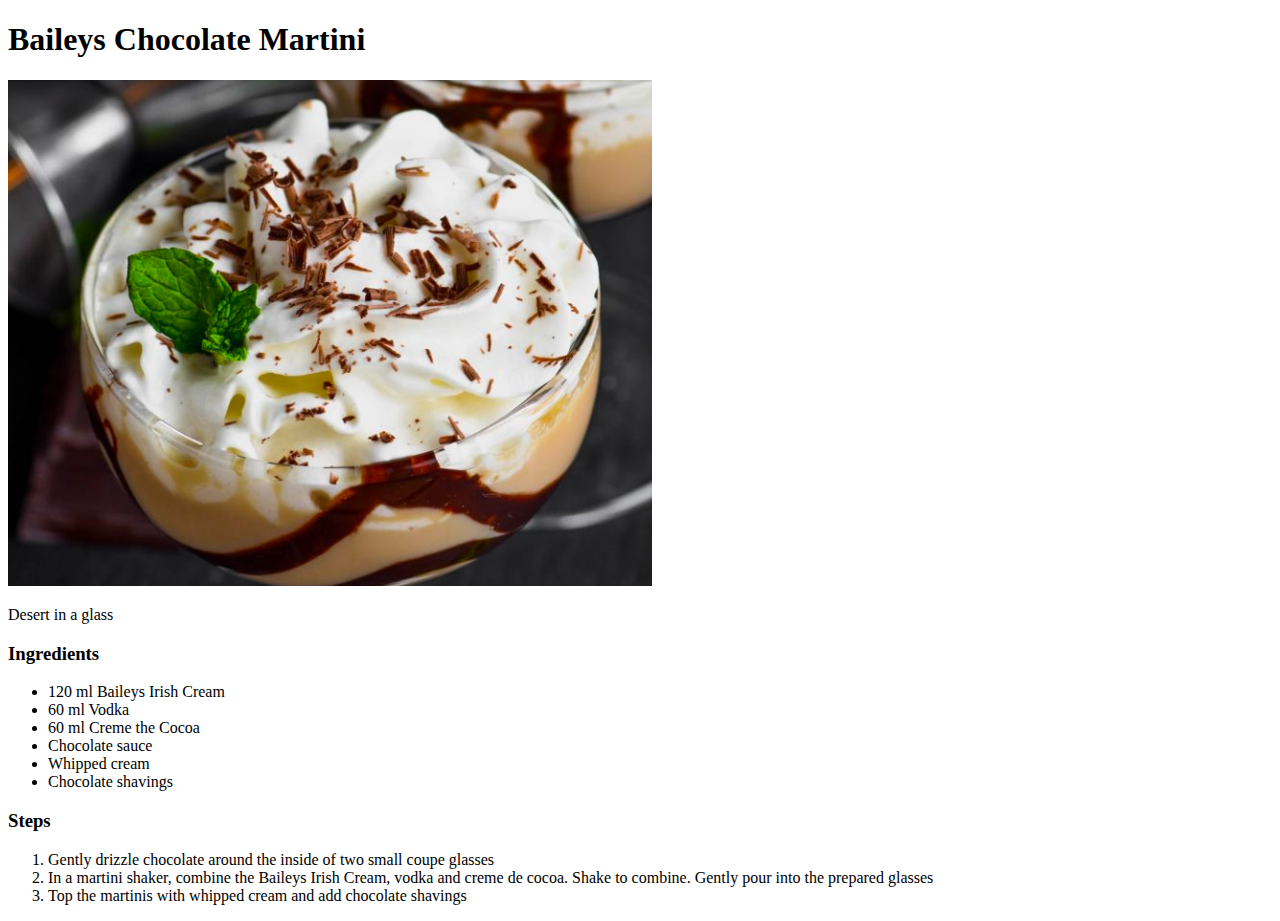
==== recipes/baileys-chocolate-martini.html @ 269a1e8d "upload index and three recipes" ====
<!DOCTYPE html>
<html lang="en">
    <head>
        <meta charset="UTF=8">
        <title>Baileys Chocolate Martini</title>
    </head>
    <body>
        <h1>Baileys Chocolate Martini</h1>
        <img src="../images/baileys-chocolate-martini.jpg" alt="Glass with cocktail">
        <p>Desert in a glass</p>
        <h3>Ingredients</h3>
        <ul>
            <li>120 ml Baileys Irish Cream</li>
            <li>60 ml Vodka</li>
            <li>60 ml Creme the Cocoa</li>
            <li>Chocolate sauce</li>
            <li>Whipped cream</li>
            <li>Chocolate shavings</li>
        </ul>
        <h3>Steps</h3>
        <ol>
            <li>Gently drizzle chocolate around the inside of two small coupe glasses</li>
            <li>In a martini shaker, combine the Baileys Irish Cream, vodka and creme de cocoa. Shake to combine. Gently pour into the prepared glasses</li>
            <li>Top the martinis with whipped cream and add chocolate shavings</li>
        </ol>
    </body>
</html>
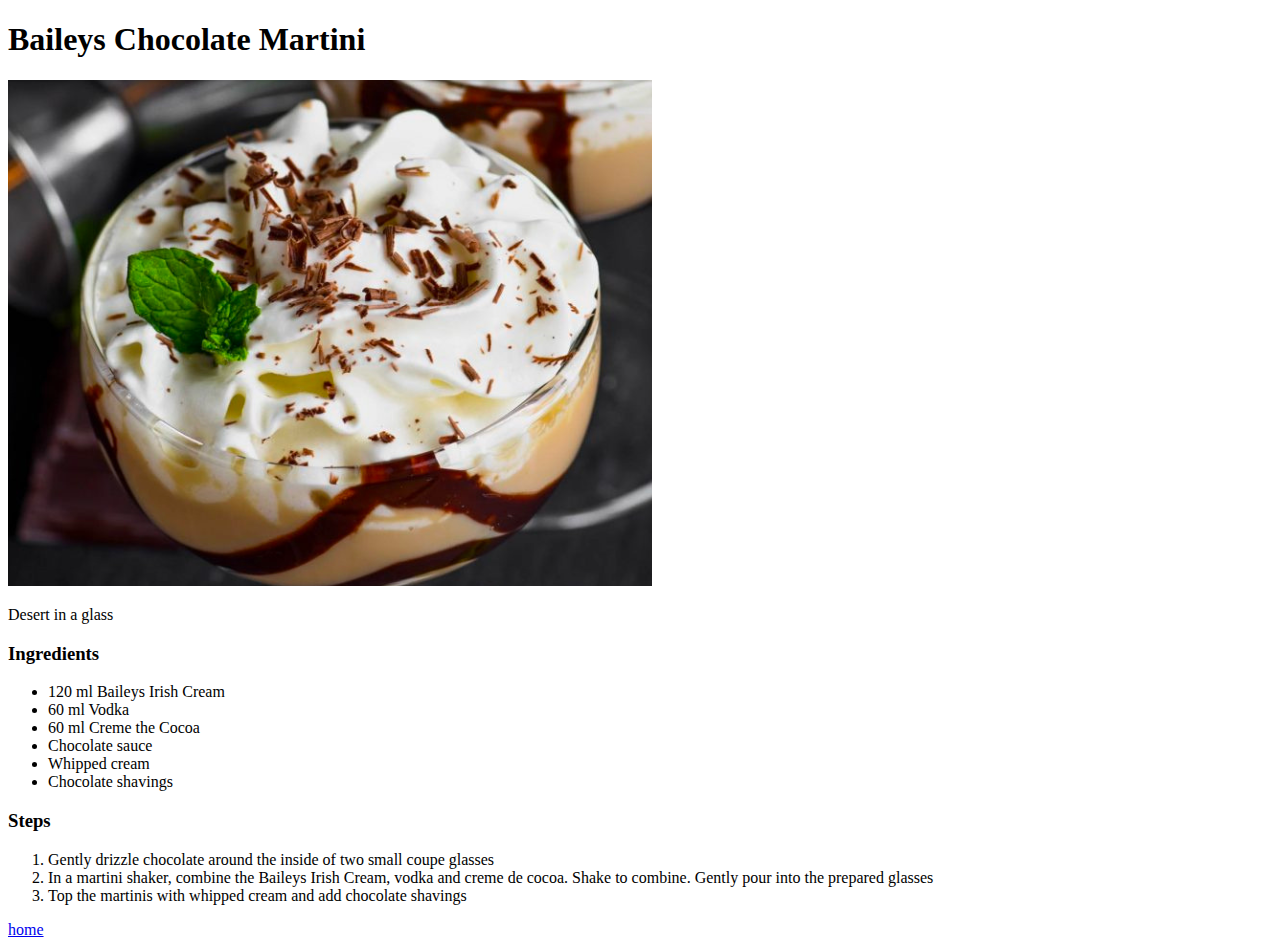
==== commit 46424a36: "add home button to recipe sites" ====
--- a/recipes/baileys-chocolate-martini.html
+++ b/recipes/baileys-chocolate-martini.html
@@ -23,5 +23,6 @@
             <li>In a martini shaker, combine the Baileys Irish Cream, vodka and creme de cocoa. Shake to combine. Gently pour into the prepared glasses</li>
             <li>Top the martinis with whipped cream and add chocolate shavings</li>
         </ol>
+        <a href="../index.html">home</a>
     </body>
 </html>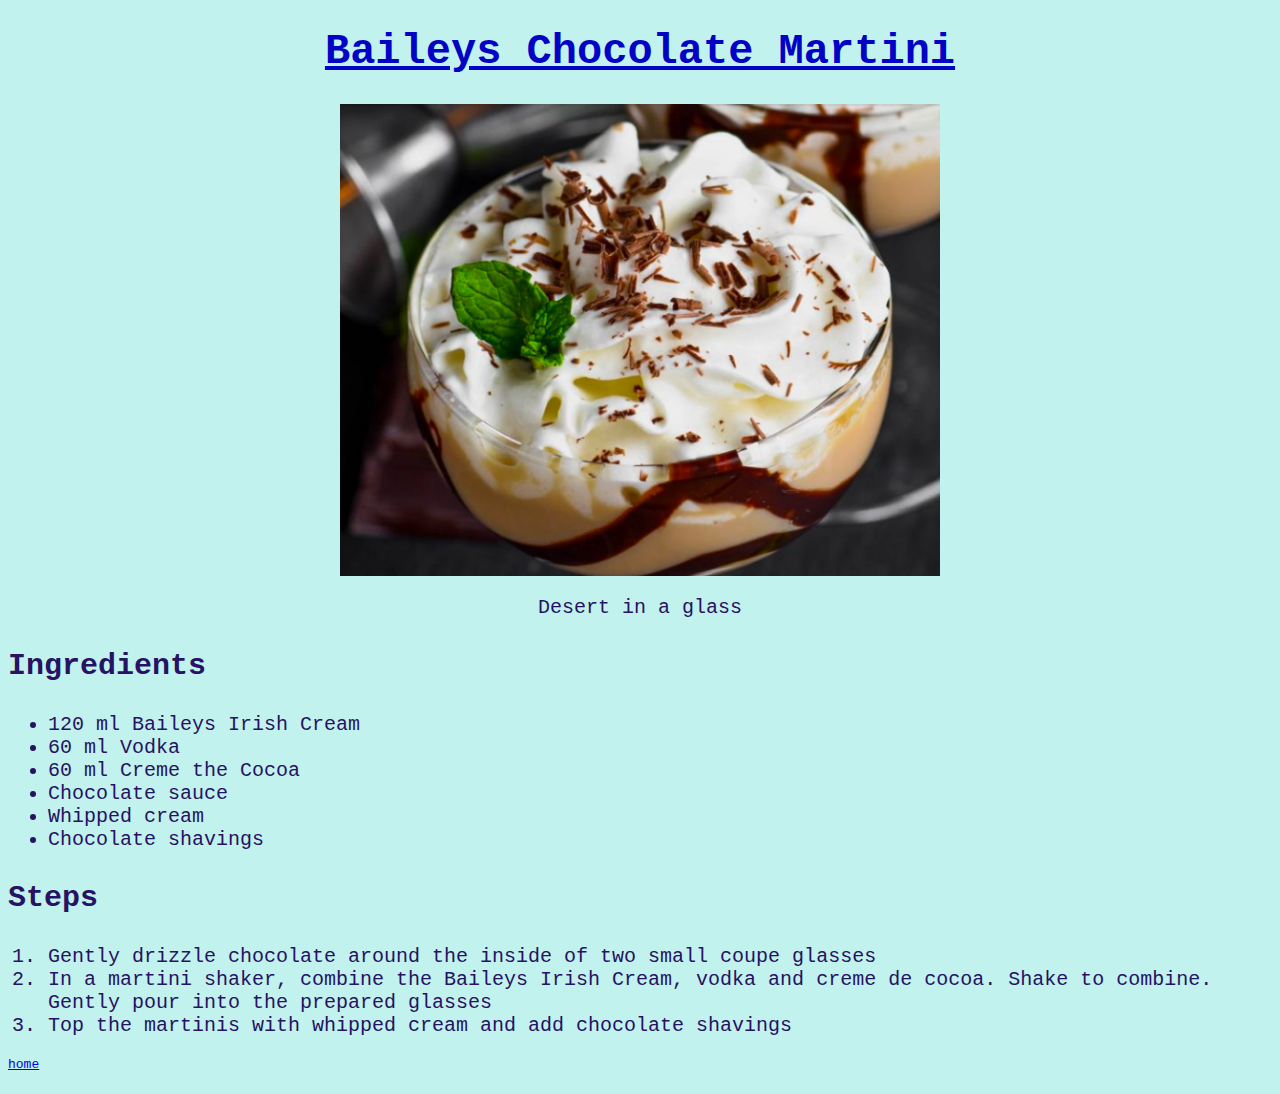
==== commit d7fbc3d6: "Add CSS" ====
--- a/recipes/baileys-chocolate-martini.html
+++ b/recipes/baileys-chocolate-martini.html
@@ -3,13 +3,14 @@
     <head>
         <meta charset="UTF=8">
         <title>Baileys Chocolate Martini</title>
+        <link rel="stylesheet" href="recipes.css">
     </head>
     <body>
-        <h1>Baileys Chocolate Martini</h1>
+        <h1 id="title">Baileys Chocolate Martini</h1>
         <img src="../images/baileys-chocolate-martini.jpg" alt="Glass with cocktail">
-        <p>Desert in a glass</p>
-        <h3>Ingredients</h3>
-        <ul>
+        <p class="text">Desert in a glass</p>
+        <h3 id="sub-title">Ingredients</h3>
+        <ul class="text">
             <li>120 ml Baileys Irish Cream</li>
             <li>60 ml Vodka</li>
             <li>60 ml Creme the Cocoa</li>
@@ -17,8 +18,8 @@
             <li>Whipped cream</li>
             <li>Chocolate shavings</li>
         </ul>
-        <h3>Steps</h3>
-        <ol>
+        <h3 id="sub-title">Steps</h3>
+        <ol class="text">
             <li>Gently drizzle chocolate around the inside of two small coupe glasses</li>
             <li>In a martini shaker, combine the Baileys Irish Cream, vodka and creme de cocoa. Shake to combine. Gently pour into the prepared glasses</li>
             <li>Top the martinis with whipped cream and add chocolate shavings</li>
--- a/recipes/recipes.css
+++ b/recipes/recipes.css
@@ -0,0 +1,33 @@
+*{
+    background-color: #c1f2ed;
+    font-family: monospace;
+}
+
+#title{
+    color: rgb(3, 3, 198);
+    font-size: 42px;
+    text-align: center;
+    text-decoration: underline;
+}
+
+#sub-title{
+    color: rgb(39, 18, 99);
+    font-size: 30px;
+    text-align: left;
+}
+
+p{
+    text-align: center;
+}
+.text{
+    font-size: 20px;
+    color: rgb(39, 18, 99);
+}
+
+img{
+    height: auto;
+    width: 600px;
+    display: block;
+    margin-left: auto;
+    margin-right: auto;
+}